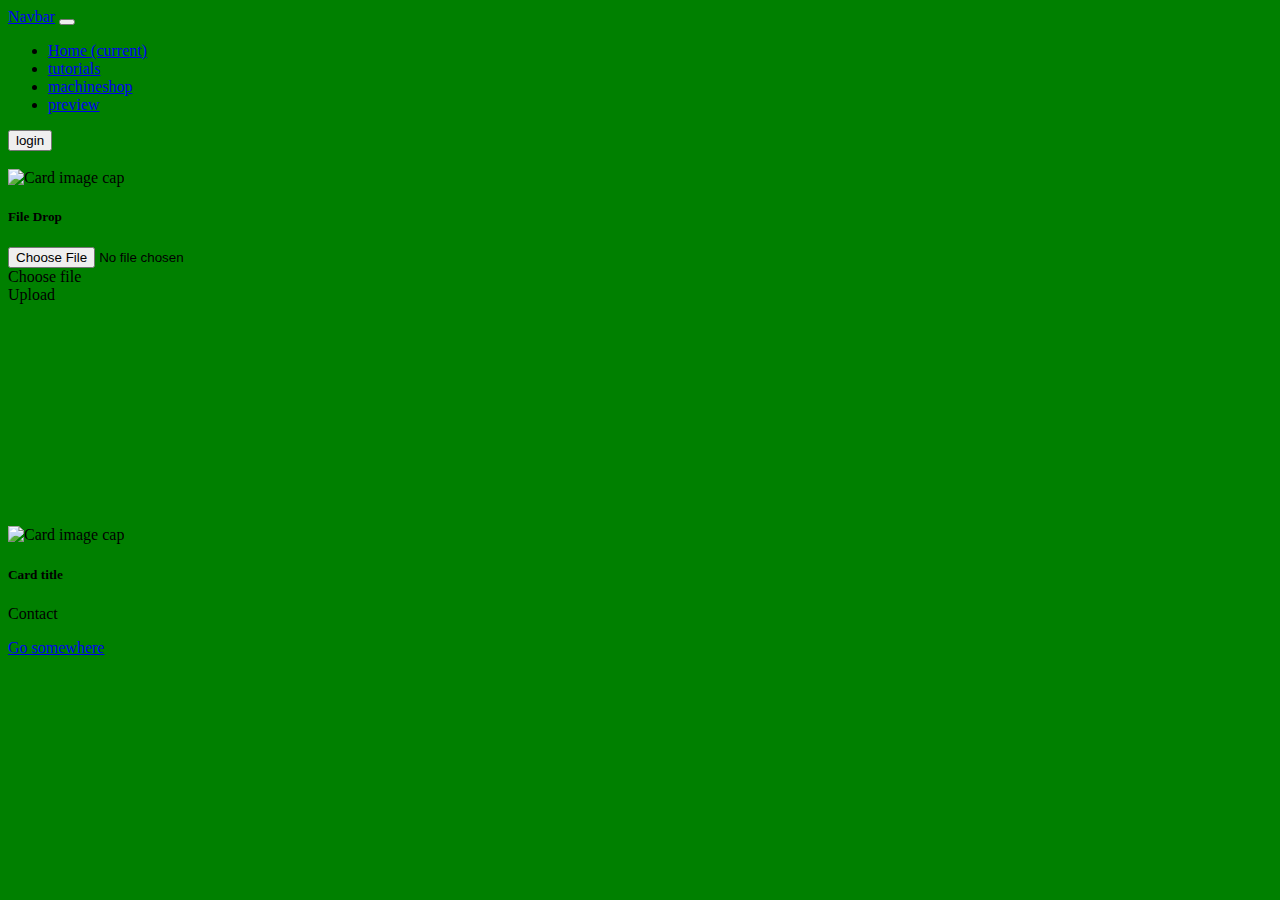
==== machineshop.html @ e5ad23a8 "loginform ready" ====
<!DOCTYPE html>
<html>
<head>
    <meta charset="utf-8" />
    <meta http-equiv="X-UA-Compatible" content="IE=edge">
    <title>Page Title</title>
    <meta name="viewport" content="width=device-width, initial-scale=1">
    
    <script src="main.js"></script>
    <link rel="stylesheet" href="https://stackpath.bootstrapcdn.com/bootstrap/4.1.3/css/bootstrap.min.css" integrity="sha384-MCw98/SFnGE8fJT3GXwEOngsV7Zt27NXFoaoApmYm81iuXoPkFOJwJ8ERdknLPMO" crossorigin="anonymous">
    <link rel="stylesheet" type="text/css" media="screen" href="style.css" />
</head>
<body>
       
        
         
        <div class='row'>
                <div class='col-md'>
                

                        <nav class="navbar navbar-expand-lg navbar-light bg-light">
                                <a class="navbar-brand" href="#">Navbar</a>
                                <button class="navbar-toggler" type="button" data-toggle="collapse" data-target="#navbarNav" aria-controls="navbarNav" aria-expanded="false" aria-label="Toggle navigation">
                                  <span class="navbar-toggler-icon"></span>
                                </button>
                                <div class="collapse navbar-collapse" id="navbarNav">
                                  <ul class="navbar-nav">
                                        <li class="nav-item active">
                                                <a class="nav-link" href="layout.html">Home <span class="sr-only">(current)</span></a>
                                            </li>
                                            <li class="nav-item active">
                                                <a class="nav-link" href="tutorials.html">tutorials</a>
                                            </li>
                                            <li class="nav-item active">
                                                <a class="nav-link" href="machineshop.html">machineshop</a>
                                            </li>
                                            <li class="nav-item active">
                                                <a class="nav-link" href="preview.html">preview</a>
                                            </li>
                                  </ul>
                                  </div>
                                  <div class="dropdown">
                                        <button class="btn btn-warning dropdown-toggle" type="button" id="dropdownMenu2" data-toggle="dropdown" aria-haspopup="true" aria-expanded="false">
                                          login
                                        </button>
                                        
                                      </div>
                                  

                                  

                                      
                                </div>
                              </nav>
                              </div>
               
               
                                  
                                     
                                 
                                             
                    <div class = 'row'>
                        <div class = ' col-md-3'></div>
                        <div class = ' col-md-6'></div>
                        <div class = ' col-md-3'>
                            <br>
                                <div class="card" id='fileinput' style="width: 18rem;">
                                        <img class="card-img-top" src=".../30px30px/" alt="Card image cap">
                                        <div class="card-body">
                                          <h5 class="card-title">File Drop</h5>
                                          <p class="card-text"><form>
                                                <div class="input-group mb-3">
                                                        <div class="custom-file">
                                                          <input type="file" class="custom-file-input" id="inputGroupFile02">
                                                          <label class="custom-file-label" for="inputGroupFile02" aria-describedby="inputGroupFileAddon02">Choose file</label>
                                                        </div>
                                                        <div class="input-group-append">
                                                          <span class="input-group-text" id="inputGroupFileAddon02">Upload</span>
                                                        </div>
                                                      </div>
                                       
                        </div>
                        </div>
                        </div>
        
                                 
                              </div>
                              </div>
                        </div>
                    </div>
        
                    </div>

                    <br><br><br><br><br><br><br><br><br>

                    <div class="row">
                            <div class="card" style="width: 100rem;">
                                <img class="card-img-top" src=".../100px180/" alt="Card image cap">
                                <div class="card-body">
                                    <h5 class="card-title">Card title</h5>
                                    <p class="card-text">Contact</p>
                                    <a href="#" class="btn btn-primary">Go somewhere</a>
                                </div>
                            </div>
        
        
                <script
                src="https://code.jquery.com/jquery-3.3.1.js"
                integrity="sha256-2Kok7MbOyxpgUVvAk/HJ2jigOSYS2auK4Pfzbm7uH60="
                crossorigin="anonymous"></script>
        
    
        
        </body>
</html>
---- style.css ----
navbar  {
    color: white;
}

body{

background-color: green;
}


    
#fileinput{

    padding-bottom: 60px;
}
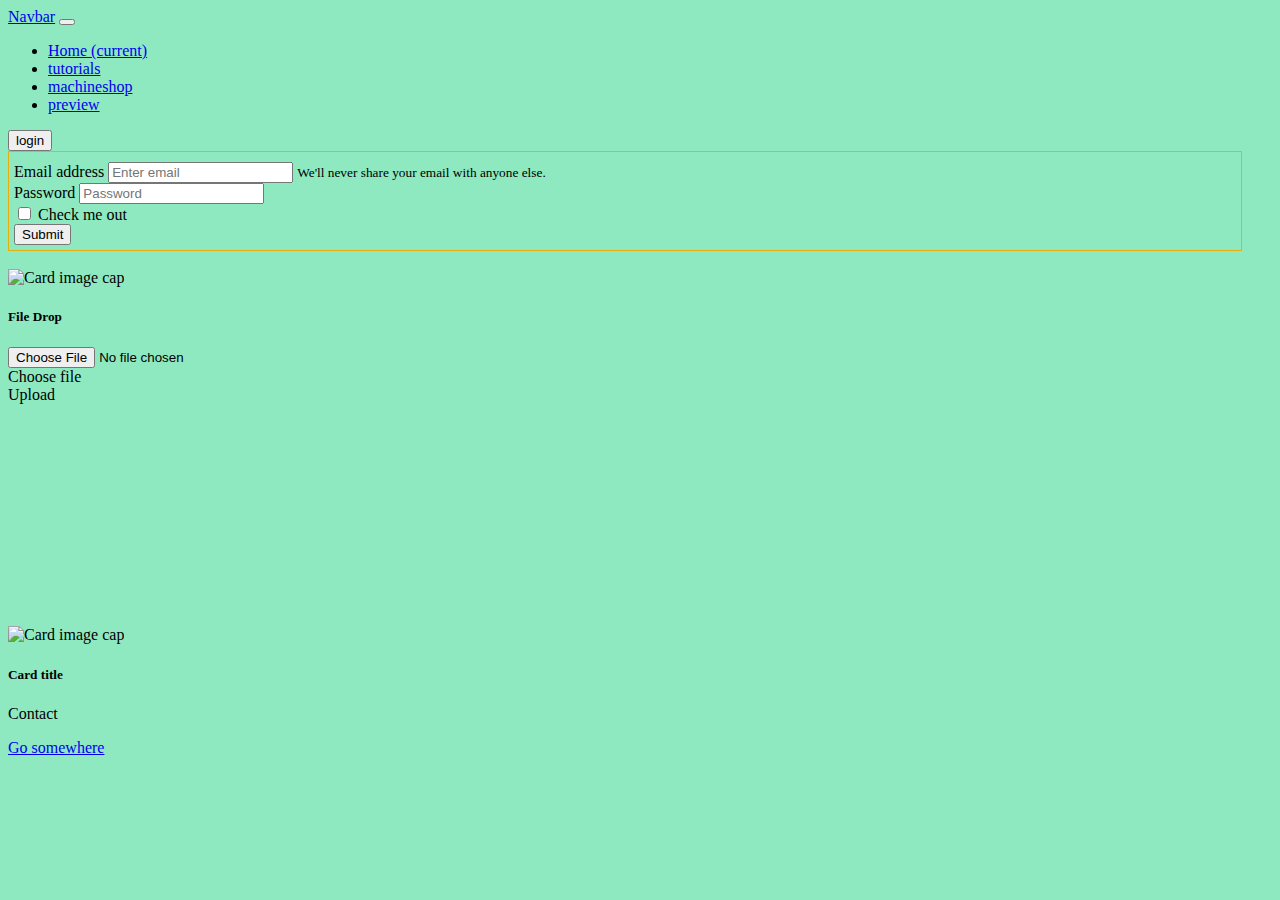
==== commit 64f4905f: "loginform fixed2" ====
--- a/machineshop.html
+++ b/machineshop.html
@@ -1,19 +1,27 @@
- <!DOCTYPE html>
+<!DOCTYPE html>
 <html>
+
 <head>
     <meta charset="utf-8" />
     <meta http-equiv="X-UA-Compatible" content="IE=edge">
     <title>Page Title</title>
     <meta name="viewport" content="width=device-width, initial-scale=1">
+
+
+
+
+    <link rel="stylesheet" href="https://stackpath.bootstrapcdn.com/bootstrap/4.1.3/css/bootstrap.min.css" integrity="sha384-MCw98/SFnGE8fJT3GXwEOngsV7Zt27NXFoaoApmYm81iuXoPkFOJwJ8ERdknLPMO"
+        crossorigin="anonymous">
+    <link rel="stylesheet" type="text/css" href="style.css">
+
+</head>
+
+<body>
+
     
-    <script src="main.js"></script>
-    <link rel="stylesheet" href="https://stackpath.bootstrapcdn.com/bootstrap/4.1.3/css/bootstrap.min.css" integrity="sha384-MCw98/SFnGE8fJT3GXwEOngsV7Zt27NXFoaoApmYm81iuXoPkFOJwJ8ERdknLPMO" crossorigin="anonymous">
-    <link rel="stylesheet" type="text/css" media="screen" href="style.css" />
-</head>
-<body>
-       
         
-         
+        
+     
         <div class='row'>
                 <div class='col-md'>
                 
@@ -44,8 +52,10 @@
                                           login
                                         </button>
                                         
+                                        
                                       </div>
-                                  
+
+                                      
 
                                   
 
@@ -53,6 +63,31 @@
                                 </div>
                               </nav>
                               </div>
+
+                              <div class='row'>
+                                  <div class='col-md-3'></div>
+                                  <div class='col-md-6'></div>
+                                  <div class ='col-md-3'>
+
+                              <form id='loginform'>
+                                    <div class="form-group" >
+                                      <label for="exampleInputEmail1">Email address</label>
+                                      <input type="email" class="form-control" id="exampleInputEmail1" aria-describedby="emailHelp" placeholder="Enter email">
+                                      <small id="emailHelp" class="form-text text-muted">We'll never share your email with anyone else.</small>
+                                    </div>
+                                    <div class="form-group" >
+                                      <label for="exampleInputPassword1">Password</label>
+                                      <input type="password" class="form-control" id="exampleInputPassword1" placeholder="Password">
+                                    </div>
+                                    <div class="form-group form-check">
+                                      <input type="checkbox" class="form-check-input" id="exampleCheck1">
+                                      <label class="form-check-label" for="exampleCheck1">Check me out</label>
+                                    </div>
+                                    <button type="submit" class="btn btn-primary">Submit</button>
+                                  </form>
+                                  </div>
+                                  </div>
+                          
                
                
                                   
@@ -78,7 +113,7 @@
                                                           <span class="input-group-text" id="inputGroupFileAddon02">Upload</span>
                                                         </div>
                                                       </div>
-                                       
+                          </div>             
                         </div>
                         </div>
                         </div>
@@ -108,8 +143,10 @@
                 src="https://code.jquery.com/jquery-3.3.1.js"
                 integrity="sha256-2Kok7MbOyxpgUVvAk/HJ2jigOSYS2auK4Pfzbm7uH60="
                 crossorigin="anonymous"></script>
+                <script type="text/javascript" src="layout.js"></script>
         
     
-        
-        </body>
-</html>
+
+</body>
+
+</html>--- a/style.css
+++ b/style.css
@@ -4,7 +4,8 @@
 
 body{
 
-background-color: green;
+background-color:rgb(142, 233, 193);
+
 }
 
 
@@ -14,4 +15,12 @@
     padding-bottom: 60px;
 }
 
+#loginform {
 
+    border: solid .2px; 
+    border-color:rgba(233, 173, 9, 0.979);
+    padding:10px 5px 5px 5px;
+    margin: 0px 30px 0px 0px;
+}
+
+
